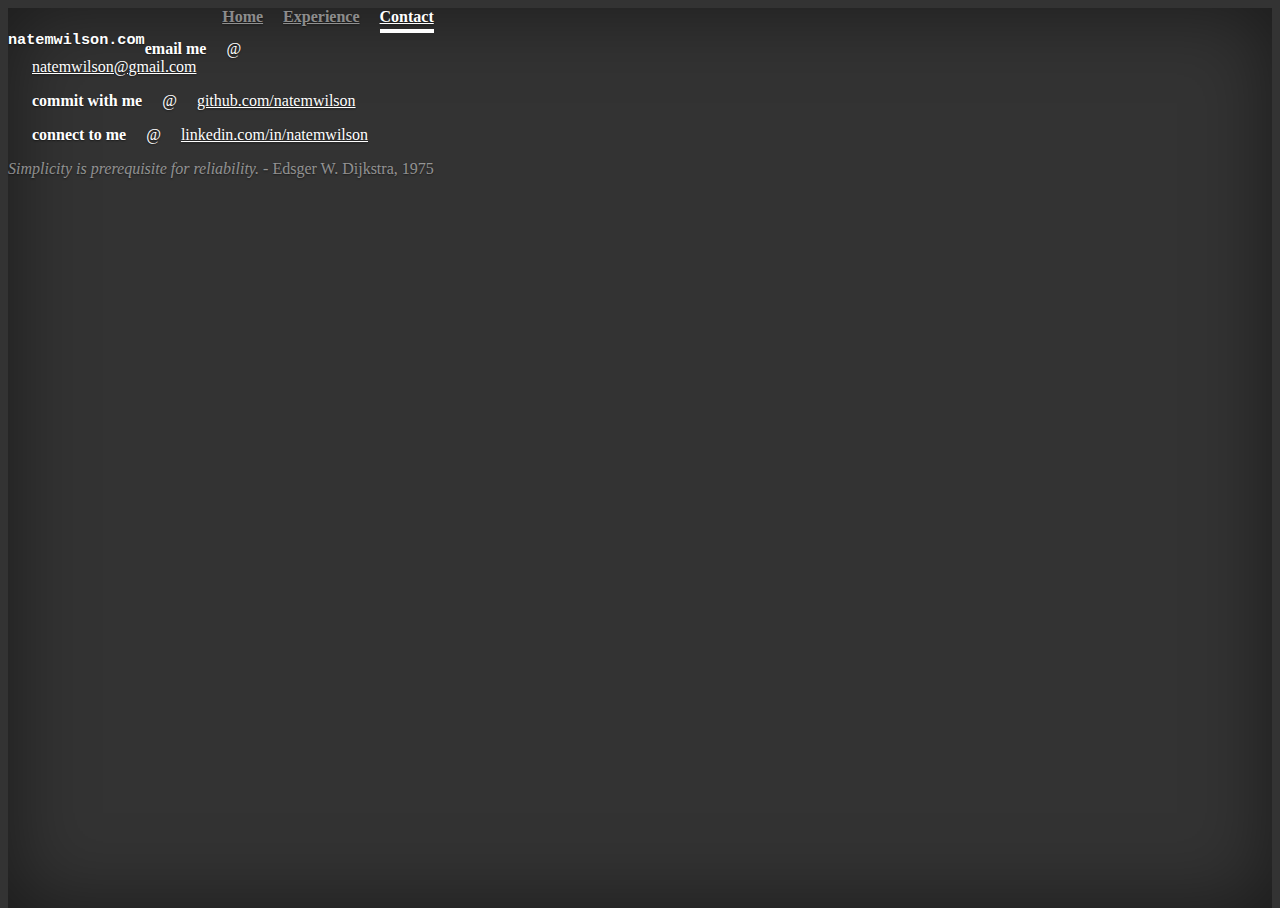
==== contact.html @ c2f15143 "first (real) commit" ====
<!doctype html>
<html lang="en">
  <head>
    <meta charset="utf-8">
    <meta name="viewport" content="width=device-width, initial-scale=1, shrink-to-fit=no">
    <meta name="description" content="">
    <meta name="author" content="">
<!--     <link rel="icon" href="../../../../favicon.ico">
 -->
    <title>Cover Template for Bootstrap</title>

    <!-- Bootstrap core CSS -->
<link rel="stylesheet" href="https://stackpath.bootstrapcdn.com/bootstrap/4.1.3/css/bootstrap.min.css" integrity="sha384-MCw98/SFnGE8fJT3GXwEOngsV7Zt27NXFoaoApmYm81iuXoPkFOJwJ8ERdknLPMO" crossorigin="anonymous">

    <!-- Custom styles for this template -->
    <link href="cover.css" rel="stylesheet">
  </head>

  <body class="text-center">

    <div class="cover-container d-flex w-100 h-100 p-3 mx-auto flex-column">
      <header class="masthead mb-auto">
        <div class="inner">
          <h3 class="masthead-brand"><code>natemwilson.com</code></h3>
          <nav class="nav nav-masthead justify-content-center">
            <a class="nav-link" href="index.html">Home</a>
            <a class="nav-link" href="experience.html">Experience</a>
            <a class="nav-link active" href="#">Contact</a>
          </nav>
        </div>
      </header>

      <main role="main" class="inner cover">
       
       <p><strong>email me </strong> &nbsp; &nbsp; @ &nbsp; &nbsp;  <a href="">natemwilson@gmail.com</a></p>
       <p><strong>commit with me</strong> &nbsp; &nbsp; @ &nbsp; &nbsp; <a href="http://github.com/natemwilson">github.com/natemwilson</a></p>
       <p><strong>connect to me </strong> &nbsp; &nbsp; @ &nbsp; &nbsp; <a href="http://linkedin.com/in/natemwilson">linkedin.com/in/natemwilson</a></p>

      </main>

      <footer class="mastfoot mt-auto">
        <div class="inner">
          <p><i>Simplicity is prerequisite for reliability.</i> - Edsger W. Dijkstra, 1975</p>
        </div>
      </footer>
    </div>


    <!-- Bootstrap core JavaScript
    ================================================== -->
    <!-- Placed at the end of the document so the pages load faster -->
    <script src="https://code.jquery.com/jquery-3.3.1.slim.min.js" integrity="sha384-q8i/X+965DzO0rT7abK41JStQIAqVgRVzpbzo5smXKp4YfRvH+8abtTE1Pi6jizo" crossorigin="anonymous"></script>
    <script>window.jQuery || document.write('<script src="../../assets/js/vendor/jquery-slim.min.js"><\/script>')</script>
    <script src="../../assets/js/vendor/popper.min.js"></script>
    <script src="../../dist/js/bootstrap.min.js"></script>
  </body>
</html>
---- cover.css ----
/*
 * Globals
 */

/* Links */
a,
a:focus,
a:hover {
  color: #fff;
}

/* Custom default button */
.btn-secondary,
.btn-secondary:hover,
.btn-secondary:focus {
  color: #333;
  text-shadow: none; /* Prevent inheritance from `body` */
  background-color: #fff;
  border: .05rem solid #fff;
}


/*
 * Base structure
 */

html,
body {
  height: 100%;
  background-color: #333;
}

body {
  display: -ms-flexbox;
  display: flex;
  color: #fff;
  text-shadow: 0 .05rem .1rem rgba(0, 0, 0, .5);
  box-shadow: inset 0 0 5rem rgba(0, 0, 0, .5);
}

.cover-container {
  max-width: 42em;
}


/*
 * Header
 */
.masthead {
  margin-bottom: 2rem;
}

.masthead-brand {
  margin-bottom: 0;
}

.nav-masthead .nav-link {
  padding: .25rem 0;
  font-weight: 700;
  color: rgba(255, 255, 255, .5);
  background-color: transparent;
  border-bottom: .25rem solid transparent;
}

.nav-masthead .nav-link:hover,
.nav-masthead .nav-link:focus {
  border-bottom-color: rgba(255, 255, 255, .25);
}

.nav-masthead .nav-link + .nav-link {
  margin-left: 1rem;
}

.nav-masthead .active {
  color: #fff;
  border-bottom-color: #fff;
}

@media (min-width: 48em) {
  .masthead-brand {
    float: left;
  }
  .nav-masthead {
    float: right;
  }
}


/*
 * Cover
 */
.cover {
  padding: 0 1.5rem;
}
.cover .btn-lg {
  padding: .75rem 1.25rem;
  font-weight: 700;
}


/*
 * Footer
 */
.mastfoot {
  color: rgba(255, 255, 255, .5);
}

a.USF {
  color: green
}

a.Optimizely {
  color: #2B4DD4
}

a.PNI {
  color: orange
}
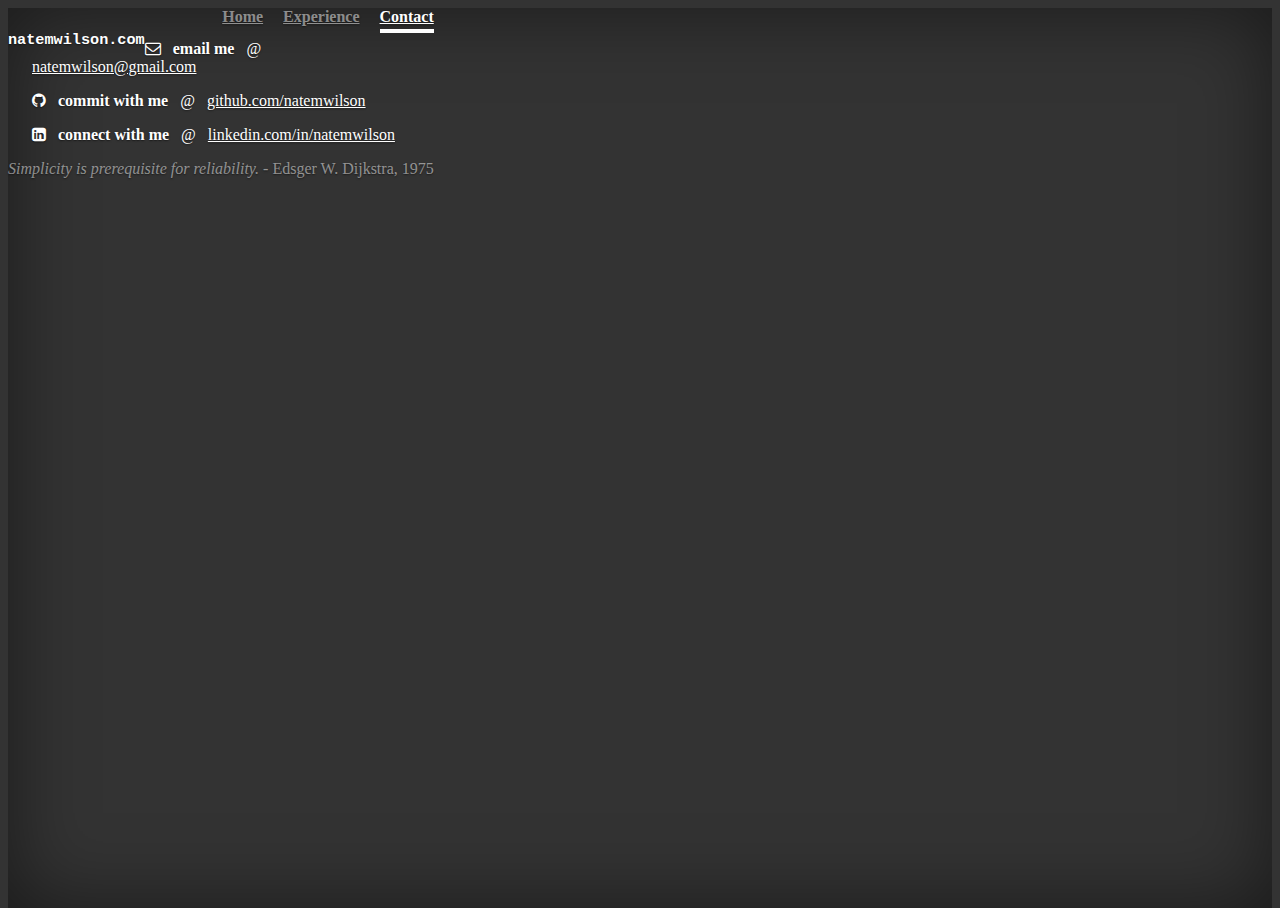
==== commit 54ca1f9a: "post graduation website version" ====
--- a/contact.html
+++ b/contact.html
@@ -9,6 +9,8 @@
 <!--     <link rel="icon" href="../../../../favicon.ico">
  -->
     <title>Cover Template for Bootstrap</title>
+        <link rel="stylesheet" href="https://maxcdn.bootstrapcdn.com/font-awesome/4.4.0/css/font-awesome.min.css">
+
 
     <!-- Bootstrap core CSS -->
 <link rel="stylesheet" href="https://stackpath.bootstrapcdn.com/bootstrap/4.1.3/css/bootstrap.min.css" integrity="sha384-MCw98/SFnGE8fJT3GXwEOngsV7Zt27NXFoaoApmYm81iuXoPkFOJwJ8ERdknLPMO" crossorigin="anonymous">
@@ -33,9 +35,12 @@
 
       <main role="main" class="inner cover">
        
-       <p><strong>email me </strong> &nbsp; &nbsp; @ &nbsp; &nbsp;  <a href="">natemwilson@gmail.com</a></p>
-       <p><strong>commit with me</strong> &nbsp; &nbsp; @ &nbsp; &nbsp; <a href="http://github.com/natemwilson">github.com/natemwilson</a></p>
-       <p><strong>connect to me </strong> &nbsp; &nbsp; @ &nbsp; &nbsp; <a href="http://linkedin.com/in/natemwilson">linkedin.com/in/natemwilson</a></p>
+       
+ <p><i class="fa fa-envelope-o" aria-hidden="true"></i> &nbsp; <strong>email me </strong>  &nbsp; @  &nbsp;  <a href="mailto:natemwilson@gmail.com">natemwilson@gmail.com</a></p>
+       <p><i class="fa fa-github" aria-hidden="true"></i>
+ &nbsp; <strong>commit with me</strong> &nbsp; @  &nbsp; <a href="http://github.com/natemwilson">github.com/natemwilson</a></p>
+       <p><i class="fa fa-linkedin-square" aria-hidden="true"></i> &nbsp;
+<strong>connect with me </strong> &nbsp; @ &nbsp; <a href="http://linkedin.com/in/natemwilson">linkedin.com/in/natemwilson</a></p>
 
       </main>
 
